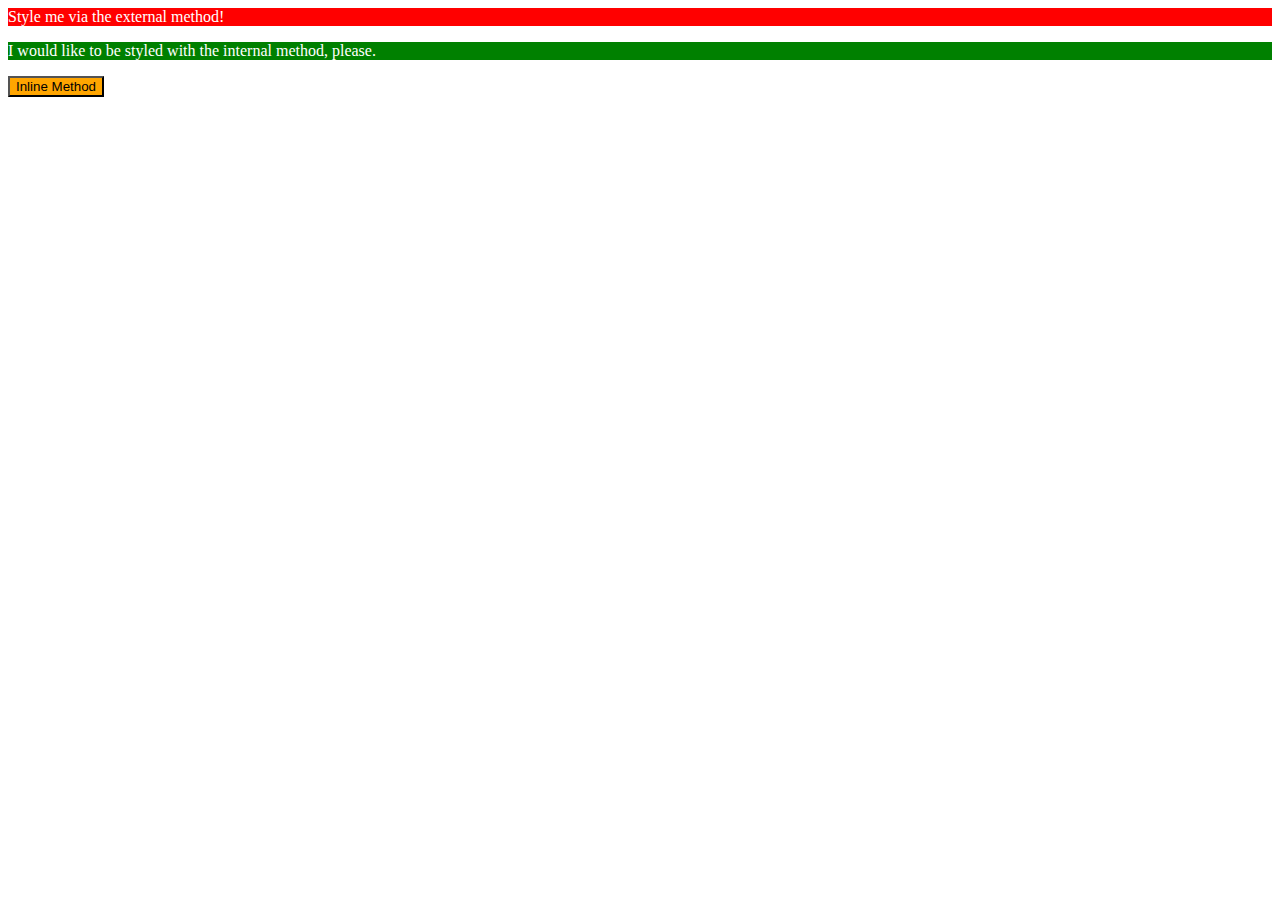
==== foundations/01-css-methods/index.html @ 27494704 "Changed css for all 3 elements" ====
<!DOCTYPE html>
<html lang="en">
<head>
  <meta charset="UTF-8">
  <meta http-equiv="X-UA-Compatible" content="IE=edge">
  <meta name="viewport" content="width=device-width, initial-scale=1.0">
  <link rel="stylesheet" href="style.css">
  <style>
    p{
      color: white;
      background-color: green;
    }
  </style>
  <title>Methods for Adding CSS</title>
</head>
<body>
  <div>Style me via the external method!</div>
  <p>I would like to be styled with the internal method, please.</p>
  <button style="background-color: orange;">Inline Method</button>
</body>
</html>
---- foundations/01-css-methods/style.css ----
div{
    color: white;
    background-color: red;
}
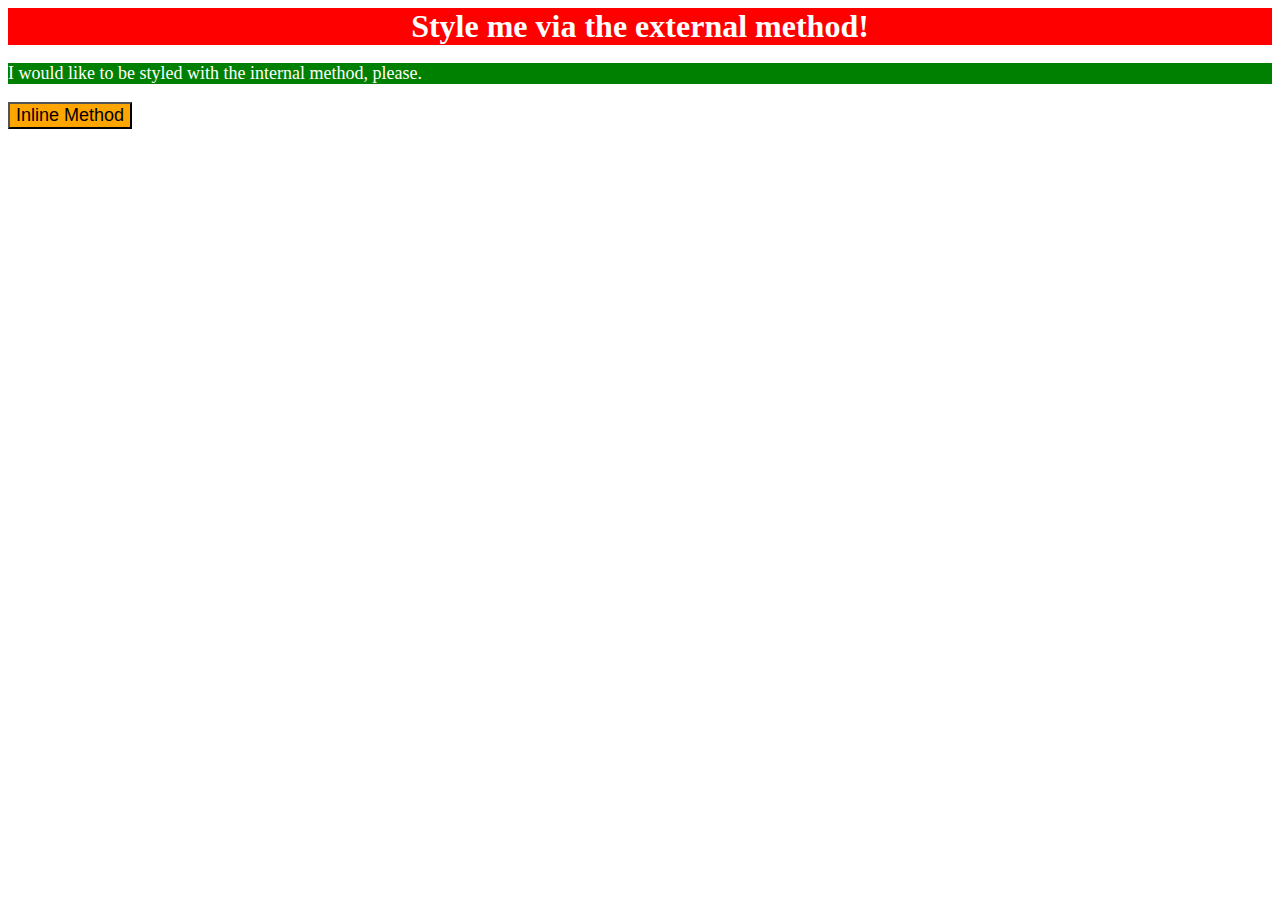
==== commit 29104d5c: "Added font sizes, text alignment and font weight" ====
--- a/foundations/01-css-methods/index.html
+++ b/foundations/01-css-methods/index.html
@@ -9,6 +9,7 @@
     p{
       color: white;
       background-color: green;
+      font-size: 18px;
     }
   </style>
   <title>Methods for Adding CSS</title>
@@ -16,6 +17,6 @@
 <body>
   <div>Style me via the external method!</div>
   <p>I would like to be styled with the internal method, please.</p>
-  <button style="background-color: orange;">Inline Method</button>
+  <button style="background-color: orange; font-size: 18px;">Inline Method</button>
 </body>
 </html>--- a/foundations/01-css-methods/style.css
+++ b/foundations/01-css-methods/style.css
@@ -1,4 +1,7 @@
 div{
     color: white;
     background-color: red;
+    font-size: 32px;
+    text-align: center;
+    font-weight: bold;
 }